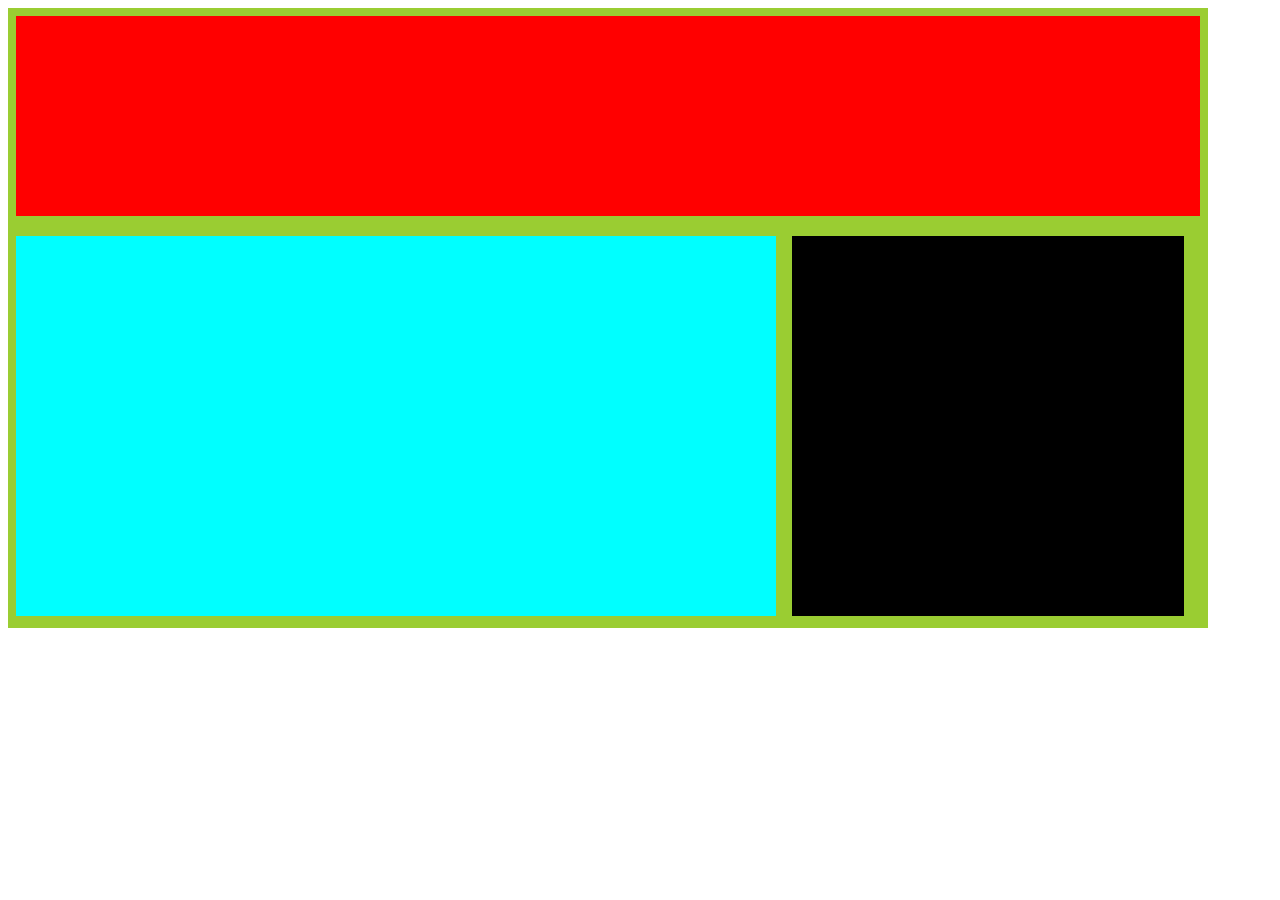
==== Lesson3/1 t/Lesson3.1.html @ 3bf48e9f "0:53" ====
<!DOCTYPE html>
<head>
    <meta charset="UTF-8">
    <title>Lesson3</title>
    <link rel="stylesheet" href="main3.1.css">
</head>
<body>
        <div class="xxx">

    <div class="a"></div>
    <div class="b"></div>
    <div class="c"></div>
        </div>
</body>
</html>
---- Lesson3/1 t/main3.1.css ----
.xxx{
    width: 1200px;
    height: 620px;
    background: yellowgreen;
    display: flex;
    flex-wrap:wrap;
}
.a{
    margin: 8px;
    width: 1200px;
    height: 200px;
    background: red;


}

.b{
    width: 760px;
    height: 380px;
    background: aqua;
    margin: 8px;
}
.c{
    width: 392px;
    height: 380px;
    background: black;
    margin: 8px;

}
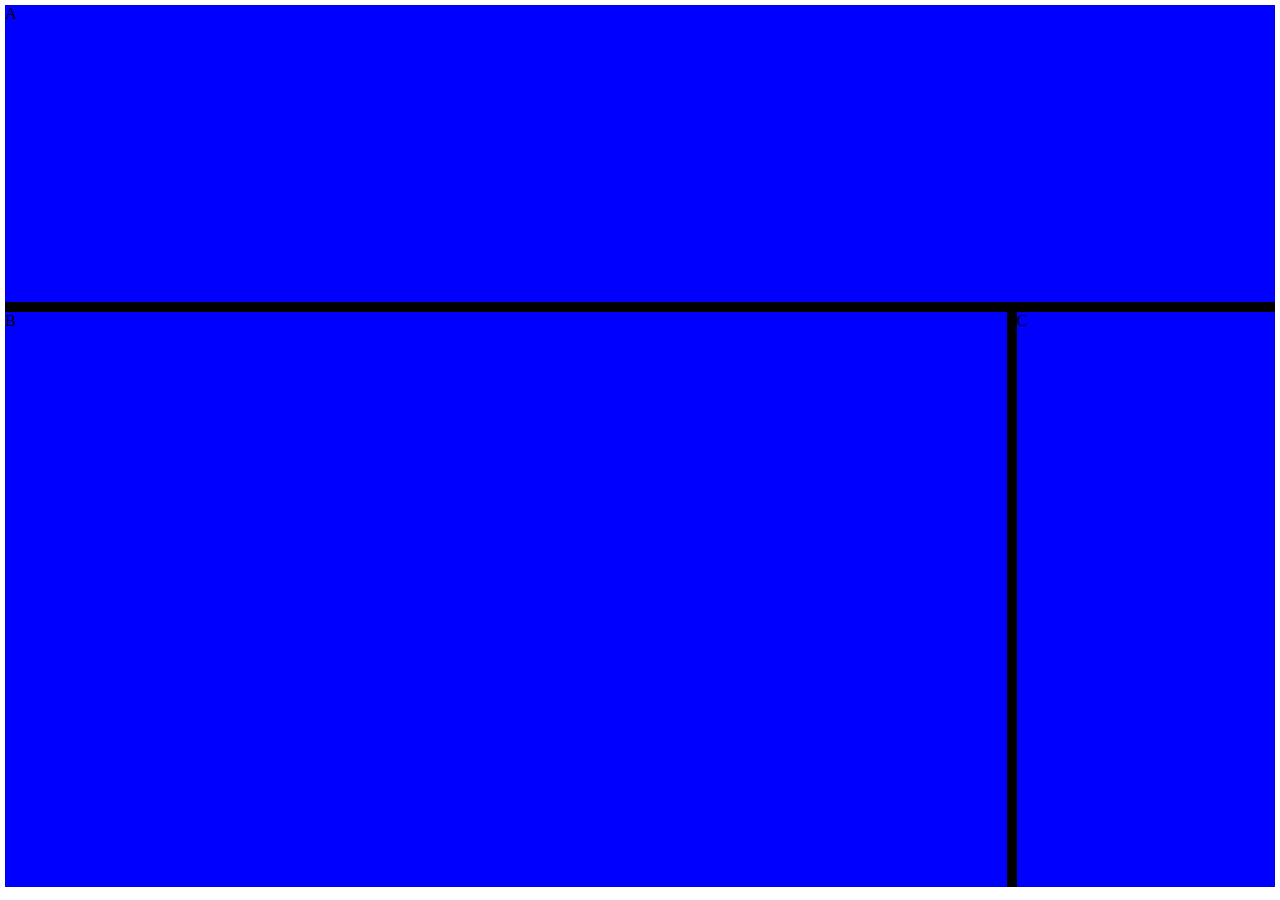
==== commit db393ad1: "1:09" ====
--- a/Lesson3/1 t/Lesson3.1.html
+++ b/Lesson3/1 t/Lesson3.1.html
@@ -5,11 +5,12 @@
     <link rel="stylesheet" href="main3.1.css">
 </head>
 <body>
-        <div class="xxx">
-
-    <div class="a"></div>
-    <div class="b"></div>
-    <div class="c"></div>
+        <div class="Osnova">
+<div class="A">A</div>
+            <div class="Content">
+                <div class="B">B</div>
+                <div class="C">C</div>
+            </div>
         </div>
 </body>
 </html>
--- a/Lesson3/1 t/main3.1.css
+++ b/Lesson3/1 t/main3.1.css
@@ -1,29 +1,29 @@
-.xxx{
-    width: 1200px;
-    height: 620px;
-    background: yellowgreen;
+body,html{
+    margin: 0;
+}
+.Osnova {
+    background: black;
+    height: 98vh;
     display: flex;
-    flex-wrap:wrap;
+    flex-direction: column;
+    margin: 5px;
+    row-gap: 10px;
 }
-.a{
-    margin: 8px;
-    width: 1200px;
-    height: 200px;
-    background: red;
-
+.A{
+    flex-grow: 1;
+    background: blue;
+}
+.Content{
+    flex-grow: 2;
+    display: flex;
+    flex-direction: row;
+    column-gap: 10px;
+}
+.B{flex-grow: 4;
+    background: blue;
 
 }
-
-.b{
-    width: 760px;
-    height: 380px;
-    background: aqua;
-    margin: 8px;
-}
-.c{
-    width: 392px;
-    height: 380px;
-    background: black;
-    margin: 8px;
+.C{flex-grow:1;
+    background: blue;
 
 }
